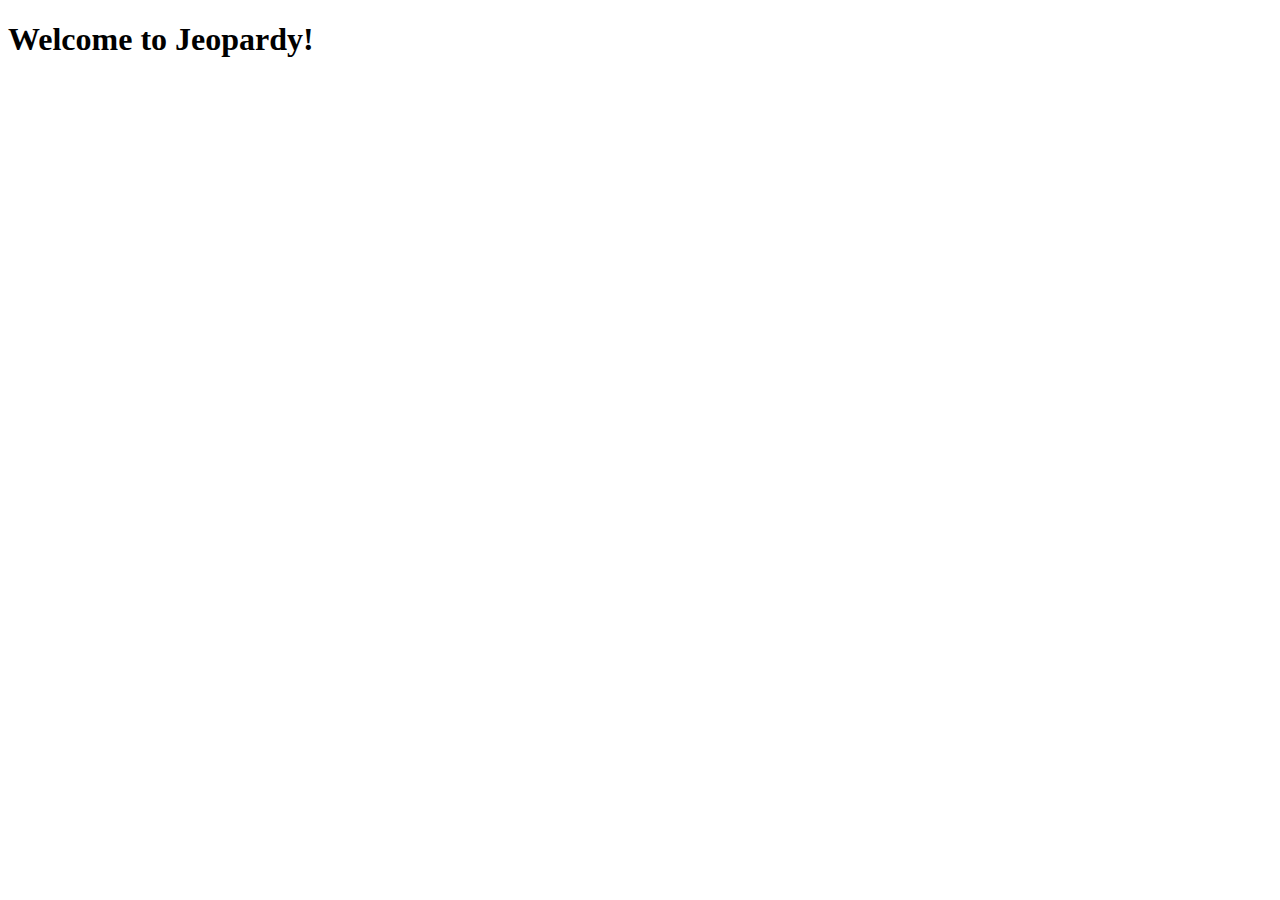
==== index.html @ 8b605cfe "Initial commit" ====
<!DOCTYPE html>
<html lang="en">
  <head>
    <meta charset="UTF-8" />
    <meta http-equiv="X-UA-Compatible" content="IE=edge" />
    <meta name="viewport" content="width=device-width, initial-scale=1.0" />
    <title>Jeopardy</title>
  </head>
  <body>
    <h1>Welcome to Jeopardy!</h1>
    <!-- Do not change the script source. Allows import/export to work. -->
    <script src="./scripts/index.js" type="module"></script>
  </body>
</html>
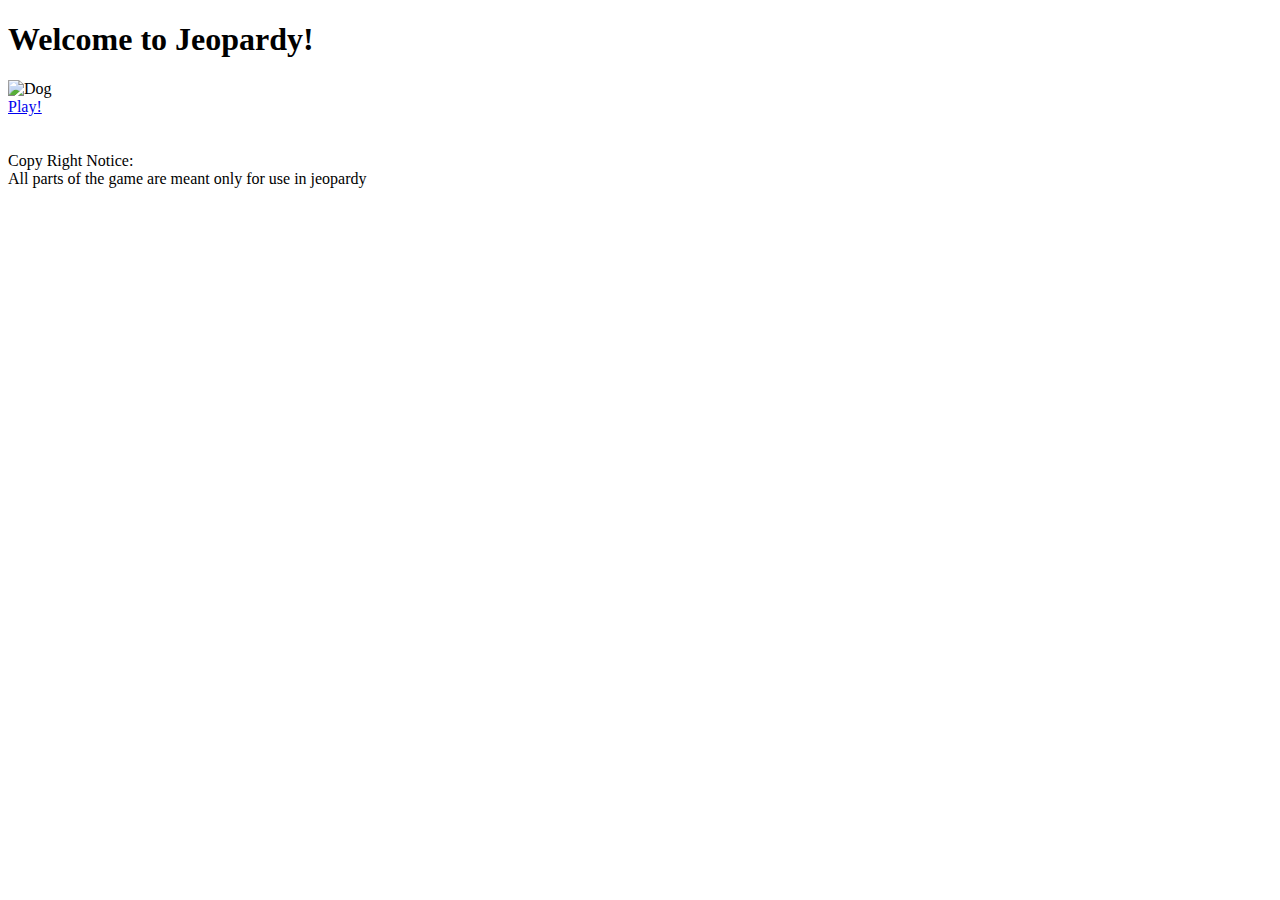
==== commit 97fa2c77: "Finished text-box in Final page and added comments" ====
--- a/index.html
+++ b/index.html
@@ -4,10 +4,22 @@
     <meta charset="UTF-8" />
     <meta http-equiv="X-UA-Compatible" content="IE=edge" />
     <meta name="viewport" content="width=device-width, initial-scale=1.0" />
+    <link rel="stylesheet" href="css/index.css">
     <title>Jeopardy</title>
   </head>
-  <body>
-    <h1>Welcome to Jeopardy!</h1>
+
+  <body class="body">
+    <h1 class="jeopardy">Welcome to Jeopardy!</h1>
+    <!-- Background image for first page -->
+    <img class= "dog" src="https://images.unsplash.com/photo-1499343162160-cd1441923dd3?ixlib=rb-4.0.3&ixid=MnwxMjA3fDB8MHxwaG90by1wYWdlfHx8fGVufDB8fHx8&auto=format&fit=crop&w=2070&q=80" alt="Dog">
+    <nav>
+      <!-- Link to the beginning round -->
+      <a href="round-1.html" class="play">Play!</a>
+    </nav>
+    <br>
+    <br>
+    <footer class="cpn">Copy Right Notice:</footer>
+    <footer class="cpn2">All parts of the game are meant only for use in jeopardy</footer>
     <!-- Do not change the script source. Allows import/export to work. -->
     <script src="./scripts/index.js" type="module"></script>
   </body>
